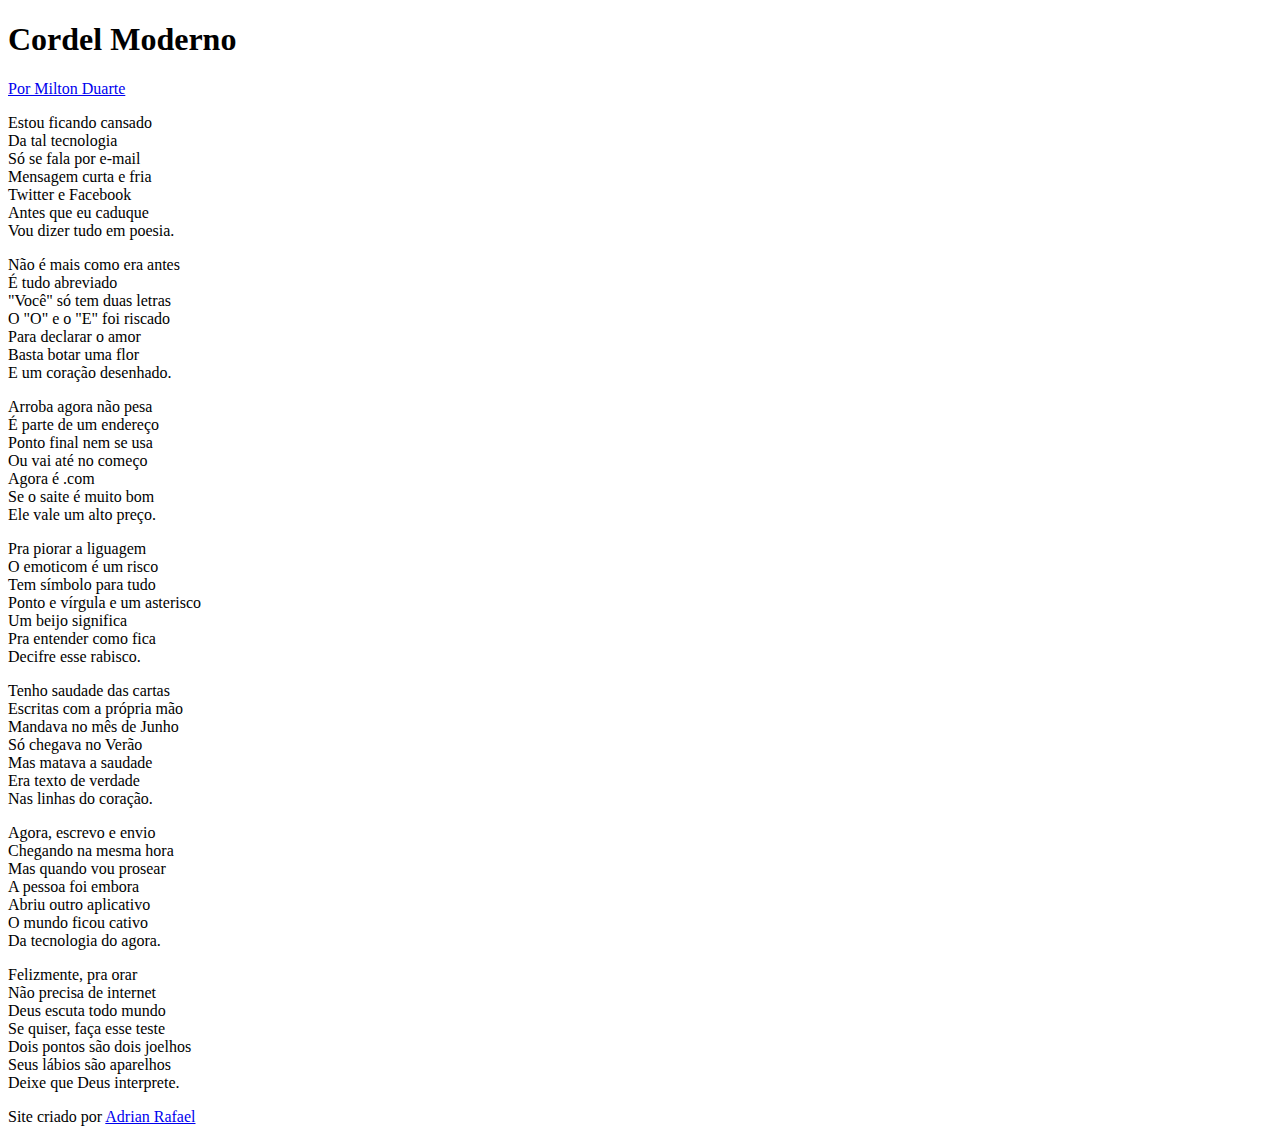
==== desafios/d012/public/index.html @ 85e3cc0d "criando estrutura html" ====
<!DOCTYPE html>
<html lang="pt-br">
<head>
    <meta charset="UTF-8">
    <meta http-equiv="X-UA-Compatible" content="IE=edge">
    <meta name="viewport" content="width=device-width, initial-scale=1.0">
    <title>Cordel Moderno</title>
    <link rel="stylesheet" href="style/style.css">
</head>
<body>
    <header>
        <h1>Cordel Moderno</h1>
        <p>
            <a href="https://www.recantodasletras.com.br/poesias/3186743" target="_blank">Por Milton Duarte<a>
        </p>
    </header>

   <section>
        <p>
            Estou ficando cansado <br>
            Da tal tecnologia <br>
            Só se fala por e-mail <br>
            Mensagem curta e fria <br>
            Twitter e Facebook <br>
            Antes que eu caduque <br>
            Vou dizer tudo em poesia.
        </p>
   </section>


    <section>
        <p>
            Não é mais como era antes <br>
            É tudo abreviado <br>
            "Você" só tem duas letras <br>
            O "O" e o "E" foi riscado <br>
            Para declarar o amor <br>
            Basta botar uma flor <br>
            E um coração desenhado.
        </p>
    </section>


    <section>
       <p>
            Arroba agora não pesa <br>
            É parte de um endereço <br>
            Ponto final nem se usa <br>
            Ou vai até no começo <br>
            Agora é .com <br>
            Se o saite é muito bom <br>
            Ele vale um alto preço. 
       </p>
    
        <p>
            Pra piorar a liguagem <br>
            O emoticom é um risco <br>
            Tem símbolo para tudo <br>
            Ponto e vírgula e um asterisco <br>
            Um beijo significa <br>
            Pra entender como fica <br>
            Decifre esse rabisco.
        </p>
    </section>


    <section>
        <p>
            Tenho saudade das cartas <br>
            Escritas com a própria mão <br>
            Mandava no mês de Junho <br>
            Só chegava no Verão <br>
            Mas matava a saudade <br>
            Era texto de verdade <br>
            Nas linhas do coração.
        </p>
    </section>


    <section>
       <p>
            Agora, escrevo e envio <br>
            Chegando na mesma hora <br>
            Mas quando vou prosear <br>
            A pessoa foi embora <br>
            Abriu outro aplicativo <br>
            O mundo ficou cativo <br>
            Da tecnologia do agora.
       </p>
    
        <p>
            Felizmente, pra orar <br>
            Não precisa de internet <br>
            Deus escuta todo mundo <br>
            Se quiser, faça esse teste <br>
            Dois pontos são dois joelhos <br>
            Seus lábios são aparelhos <br>
            Deixe que Deus interprete.
        </p>
    </section>

    <footer>
        <p>Site criado por <a href="https://github.com/rafazolondek" target="_blank">Adrian Rafael<a ></p>
    </footer>
</body>
</html>
---- desafios/d012/public/style/style.css ----
@charset "UTF-8";
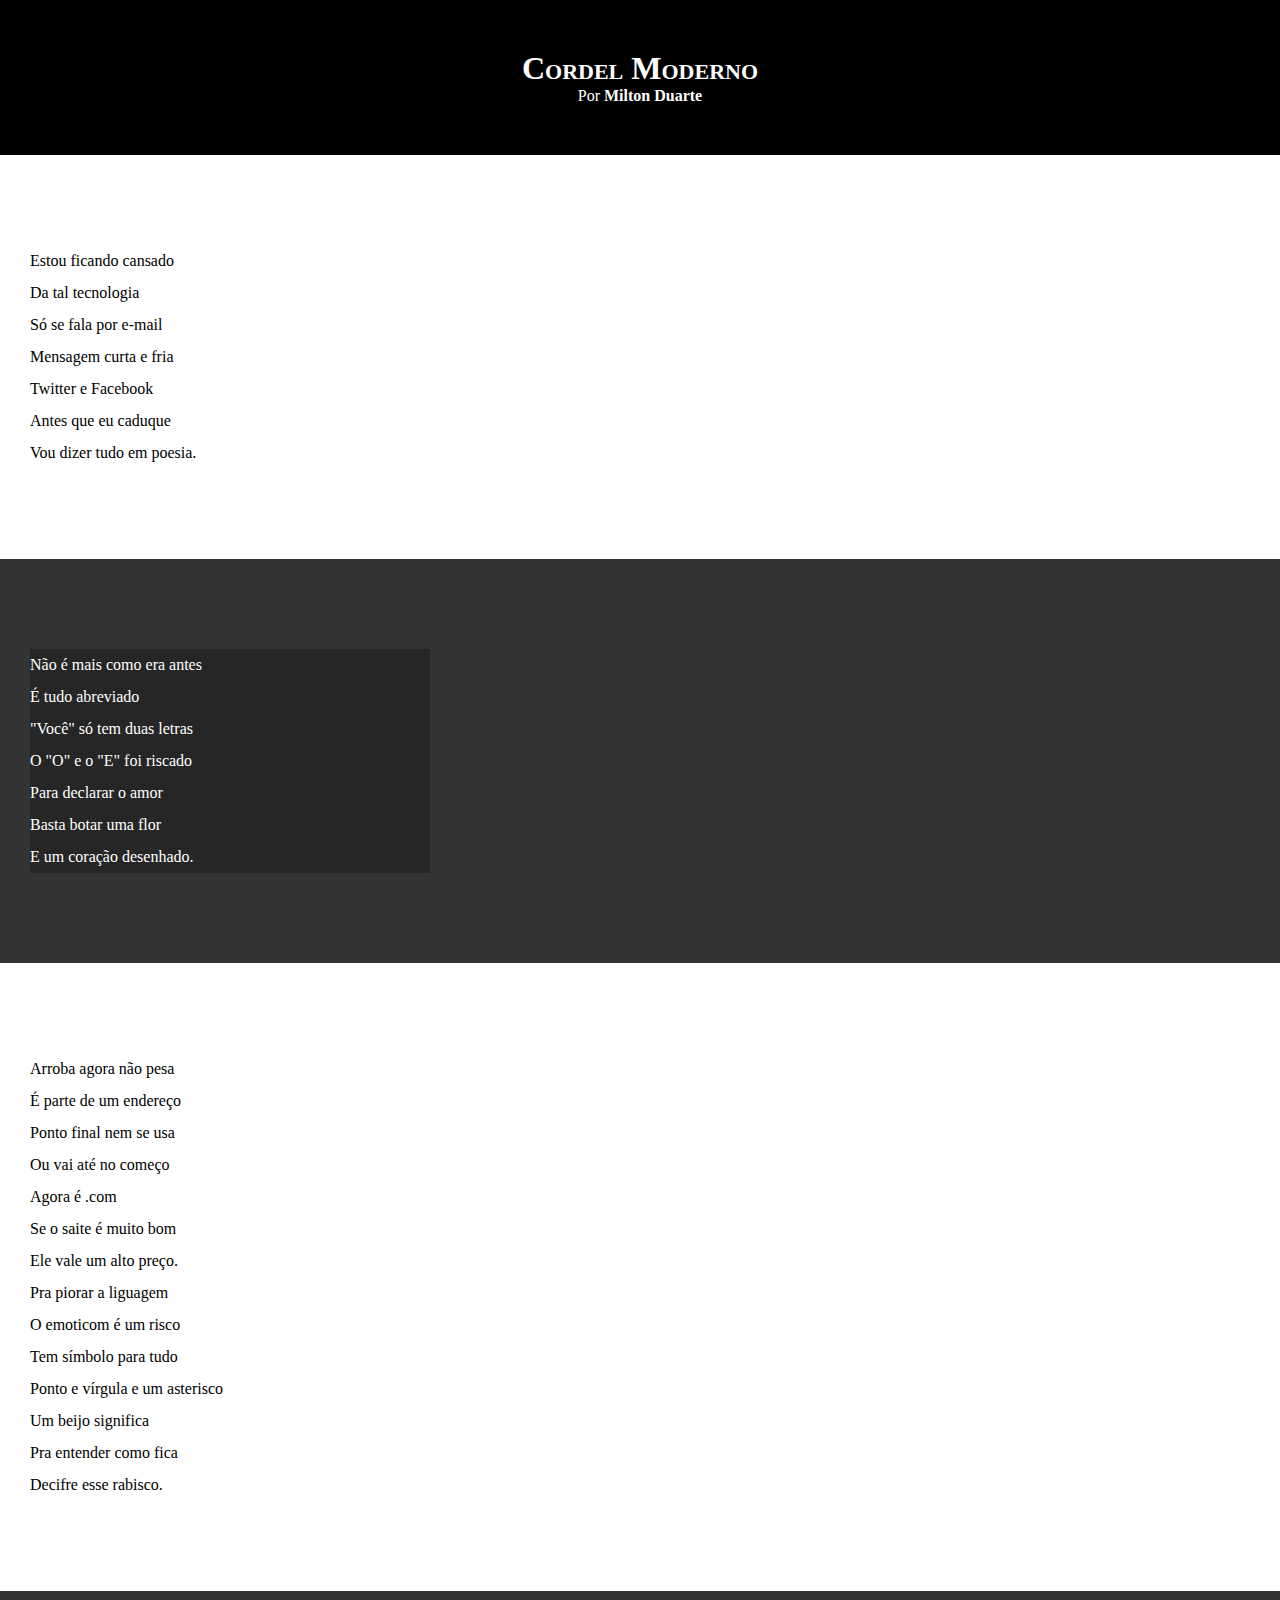
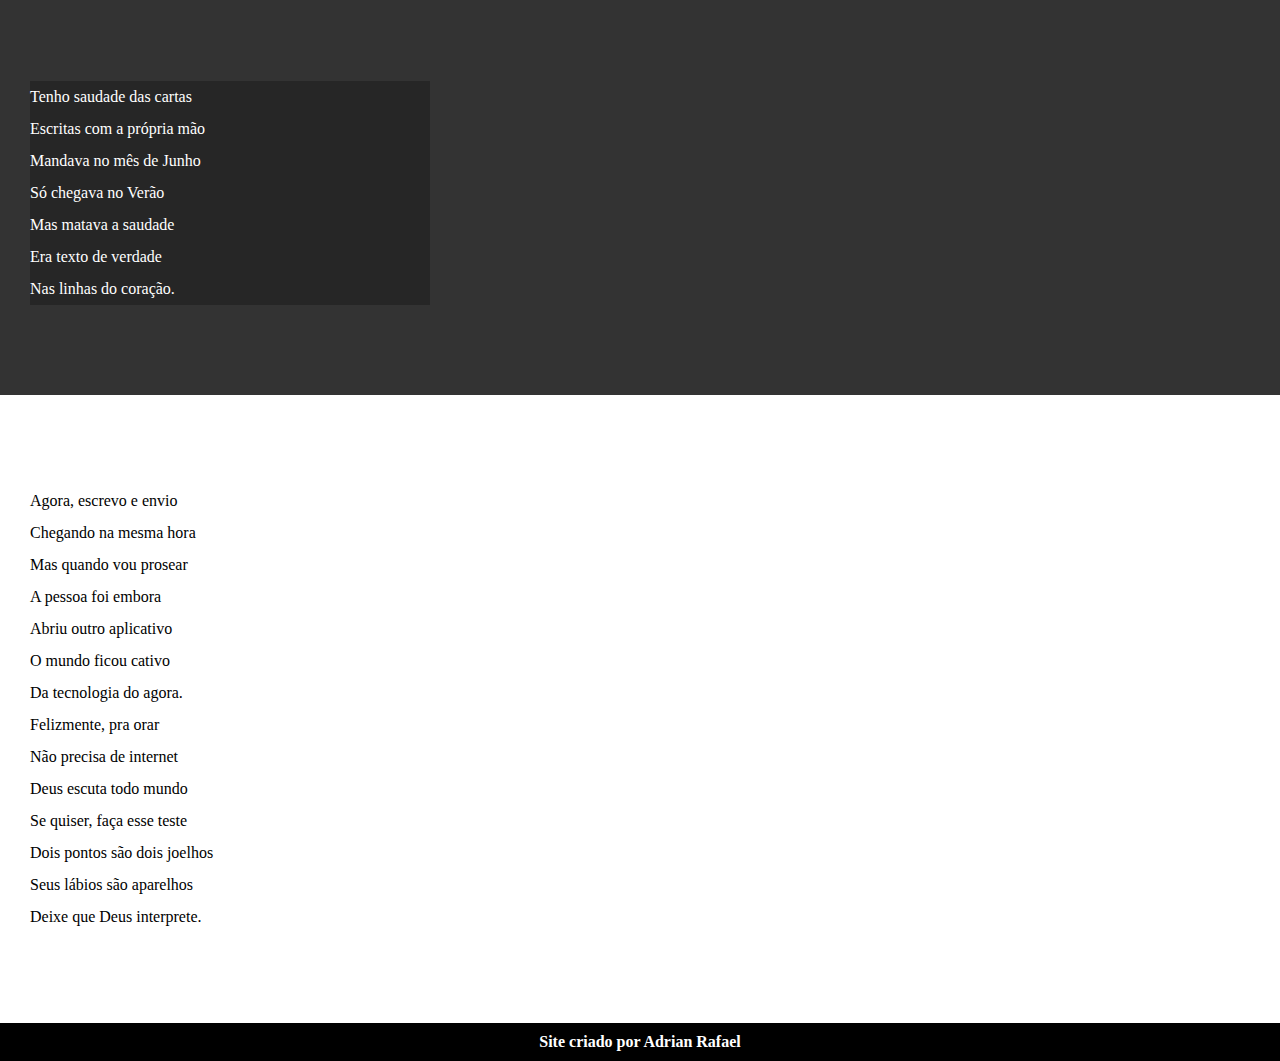
==== commit e8765277: "editando o css" ====
--- a/desafios/d012/public/index.html
+++ b/desafios/d012/public/index.html
@@ -11,11 +11,11 @@
     <header>
         <h1>Cordel Moderno</h1>
         <p>
-            <a href="https://www.recantodasletras.com.br/poesias/3186743" target="_blank">Por Milton Duarte<a>
+            Por <a href="https://www.recantodasletras.com.br/poesias/3186743" target="_blank">Milton Duarte<a>
         </p>
     </header>
 
-   <section>
+   <section class="normal">
         <p>
             Estou ficando cansado <br>
             Da tal tecnologia <br>
@@ -28,7 +28,7 @@
    </section>
 
 
-    <section>
+    <section class="imagem">
         <p>
             Não é mais como era antes <br>
             É tudo abreviado <br>
@@ -41,7 +41,7 @@
     </section>
 
 
-    <section>
+    <section class="normal">
        <p>
             Arroba agora não pesa <br>
             É parte de um endereço <br>
@@ -64,7 +64,7 @@
     </section>
 
 
-    <section>
+    <section class="imagem">
         <p>
             Tenho saudade das cartas <br>
             Escritas com a própria mão <br>
@@ -77,7 +77,7 @@
     </section>
 
 
-    <section>
+    <section class="normal">
        <p>
             Agora, escrevo e envio <br>
             Chegando na mesma hora <br>
@@ -100,7 +100,7 @@
     </section>
 
     <footer>
-        <p>Site criado por <a href="https://github.com/rafazolondek" target="_blank">Adrian Rafael<a ></p>
+        Site criado por <a href="https://github.com/rafazolondek" target="_blank">Adrian Rafael<a >
     </footer>
 </body>
 </html>--- a/desafios/d012/public/style/style.css
+++ b/desafios/d012/public/style/style.css
@@ -1 +1,65 @@
-@charset "UTF-8";+@charset "UTF-8";
+
+*{
+    margin: 0px;
+    padding: 0px;
+}
+
+html, body{
+    min-height: 100vh;
+    background-color: darkgray;
+}
+
+header{
+    background-color: black;
+    color: white;
+    text-align: center;
+}
+
+header > h1{
+    padding-top: 50px;
+    font-variant: small-caps;
+}
+
+header p{
+    padding-bottom: 50px;
+}
+
+header a, footer a{
+    color:white;
+    text-decoration: none;
+    font-weight: bold;
+}
+
+header a:hover, footer a:hover{
+    text-decoration: underline;
+}
+
+section{
+    padding-top: 10vh;
+    padding-bottom: 10vh;
+    line-height: 2em;
+    padding-left: 30px;
+}
+
+section.normal{
+    background-color: white;
+    color:black;
+}
+
+section.imagem{
+    background-color: rgb(51, 51, 51);
+    color: white;
+}
+
+section.imagem > p{
+    width: 400px;
+    background-color: rgba(0, 0, 0, 0.253);
+}
+
+footer{
+    background-color: black;
+    color: white;
+    text-align: center;
+    padding: 10px
+}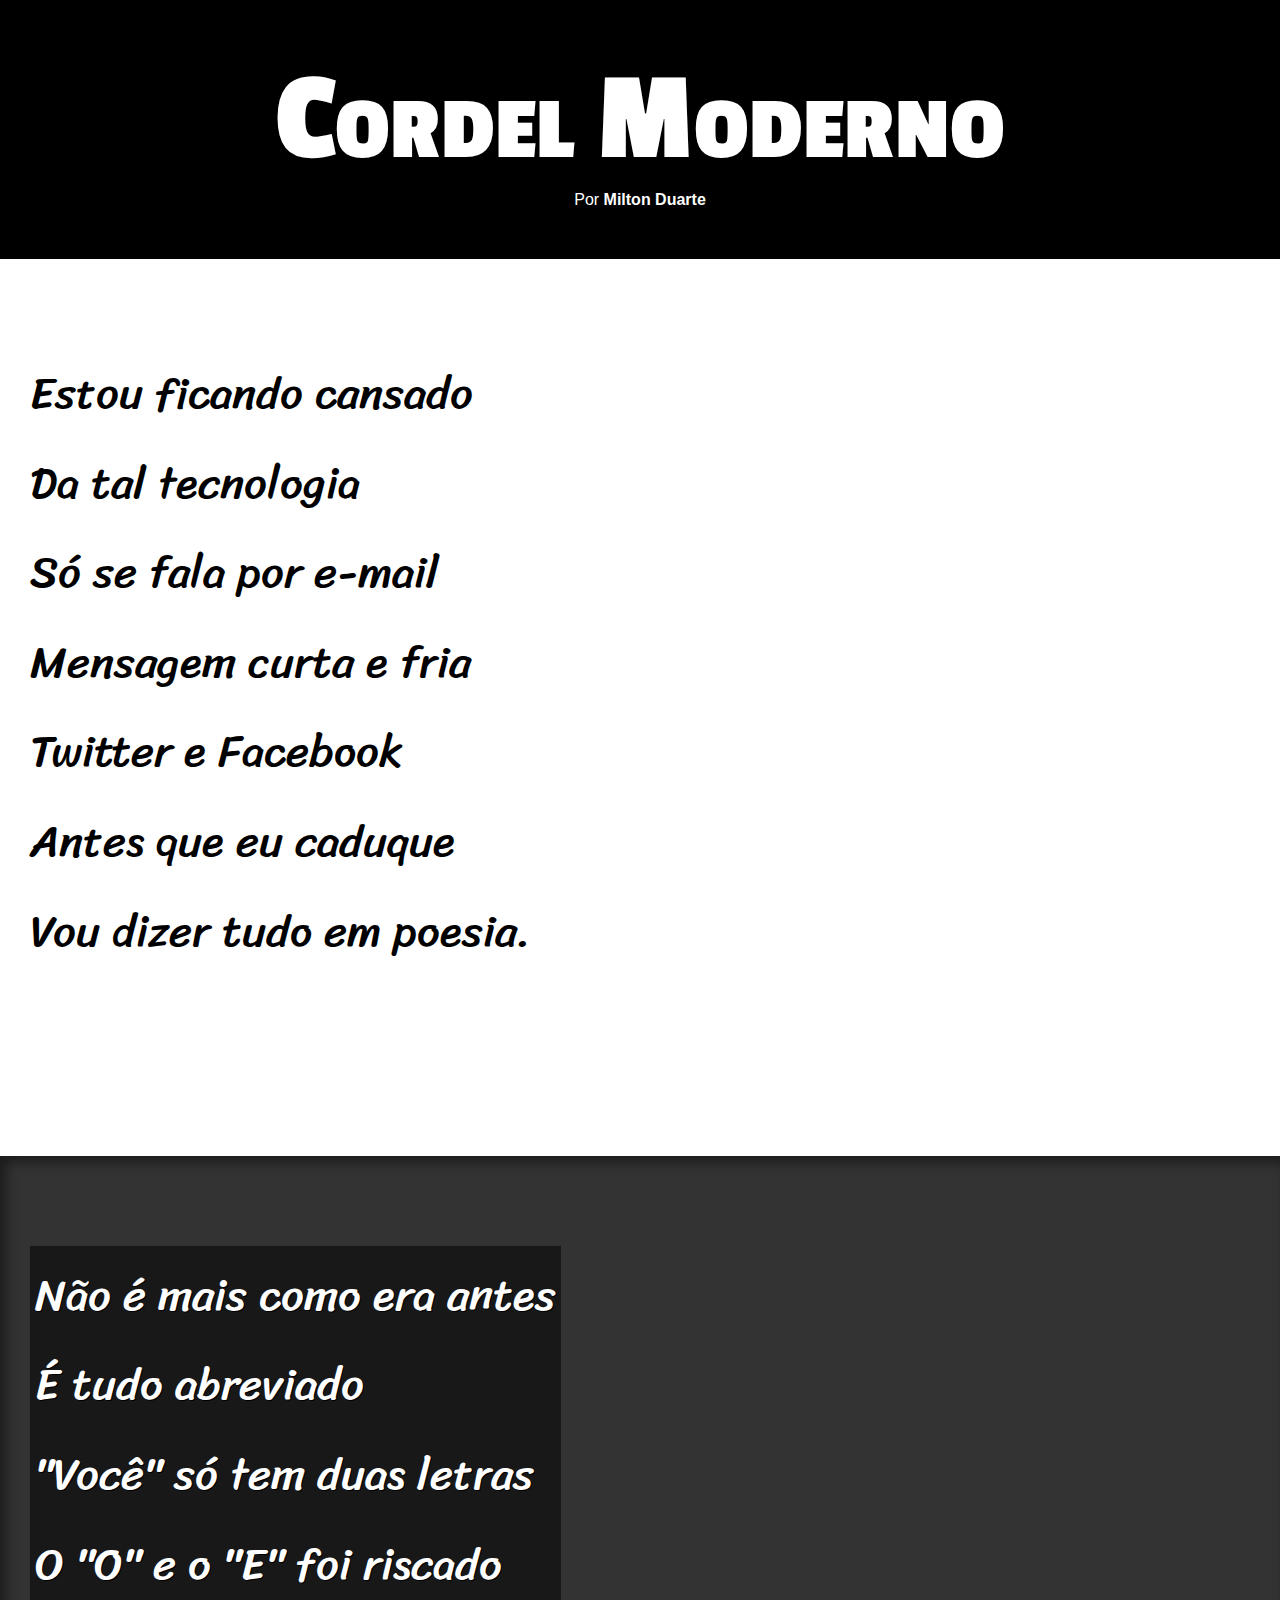
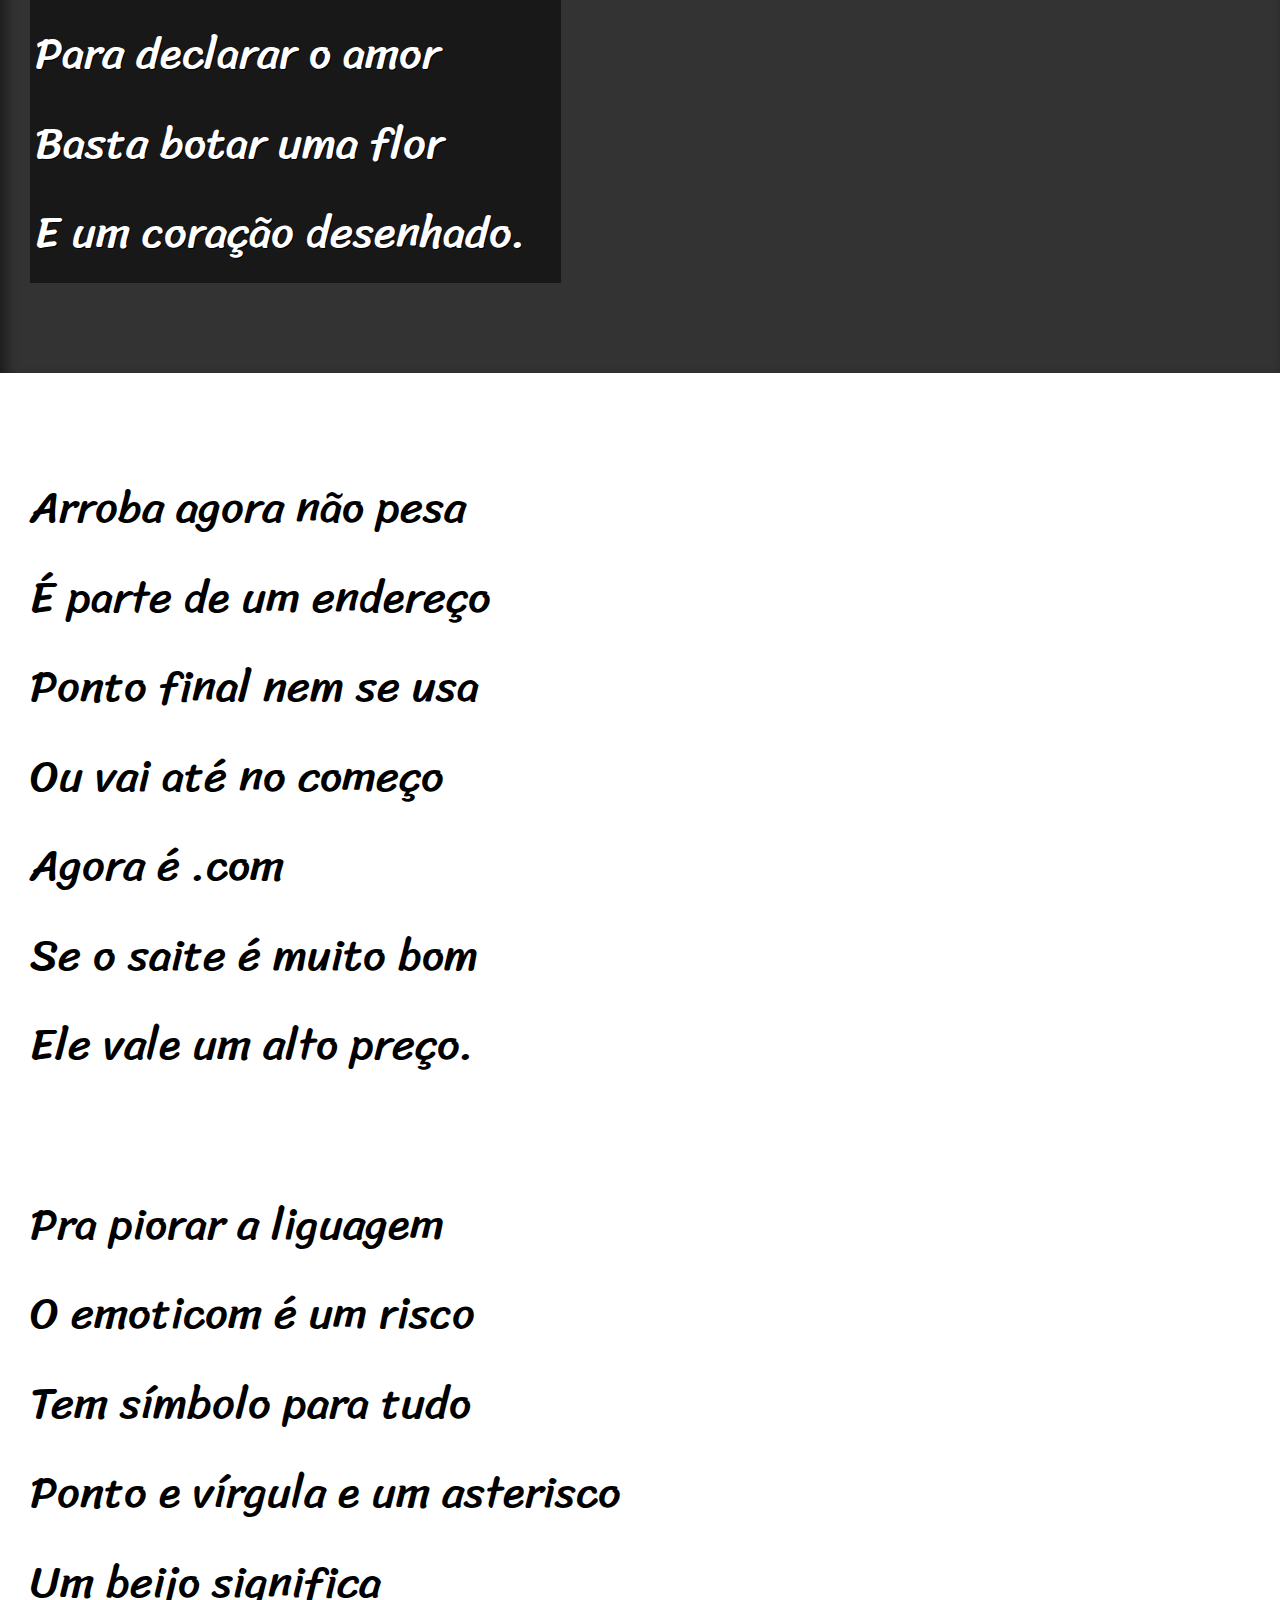
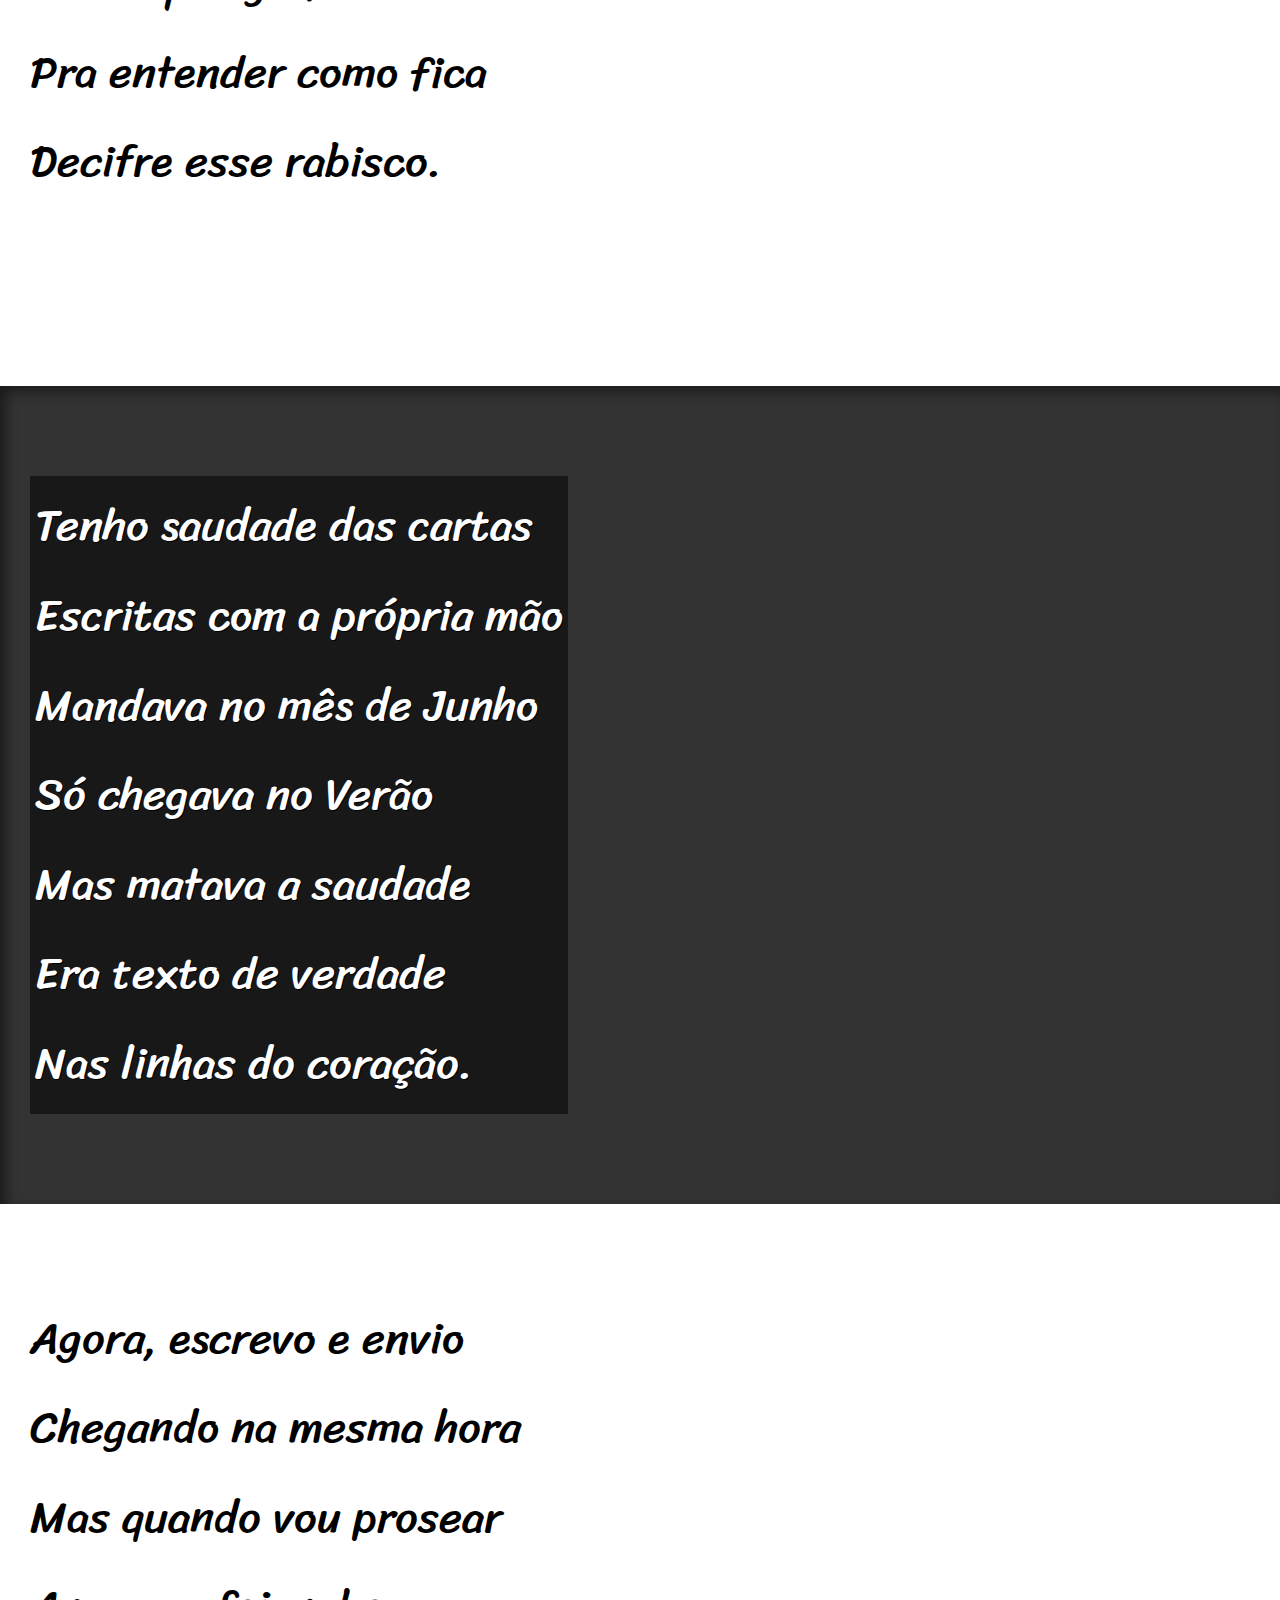
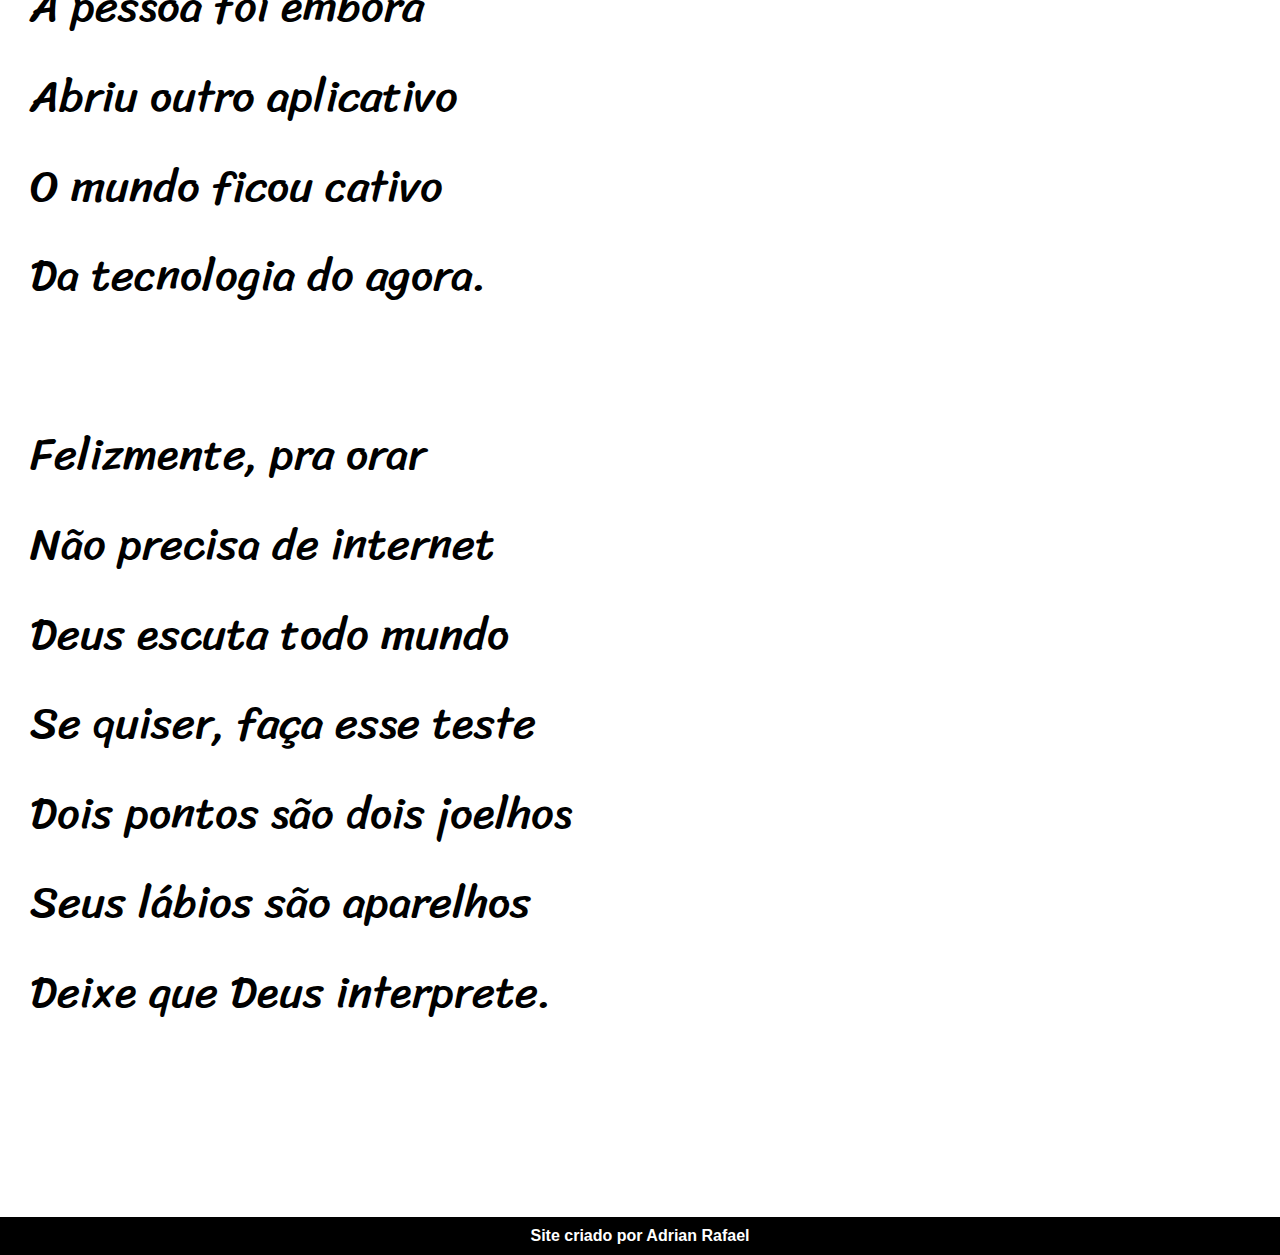
==== commit dfa5be31: "efeito paralax" ====
--- a/desafios/d012/public/index.html
+++ b/desafios/d012/public/index.html
@@ -28,7 +28,7 @@
    </section>
 
 
-    <section class="imagem">
+    <section class="imagem" id="img01">
         <p>
             Não é mais como era antes <br>
             É tudo abreviado <br>
@@ -64,7 +64,7 @@
     </section>
 
 
-    <section class="imagem">
+    <section class="imagem" id="img02">
         <p>
             Tenho saudade das cartas <br>
             Escritas com a própria mão <br>
--- a/desafios/d012/public/style/style.css
+++ b/desafios/d012/public/style/style.css
@@ -1,13 +1,24 @@
 @charset "UTF-8";
+
+@import url('https://fonts.googleapis.com/css2?family=Passion+One:wght@400;700;900&display=swap');
+@import url('https://fonts.googleapis.com/css2?family=Sriracha&display=swap');
+
+:root{
+    --fonte1: Verdana, Geneva, sans-serif;
+    --fonte2: 'Passion One', cursive;
+    --fonte3: 'Sriracha', cursive;
+}
 
 *{
     margin: 0px;
     padding: 0px;
+    font-size: 1em;
 }
 
 html, body{
     min-height: 100vh;
     background-color: darkgray;
+    font-family: var(--fonte1);
 }
 
 header{
@@ -19,6 +30,8 @@
 header > h1{
     padding-top: 50px;
     font-variant: small-caps;
+    font-family: var(--fonte2);
+    font-size: 10vw;
 }
 
 header p{
@@ -40,6 +53,12 @@
     padding-bottom: 10vh;
     line-height: 2em;
     padding-left: 30px;
+    font-family: var(--fonte3);
+    font-size: 3.5vw;
+}
+
+section > p {
+    padding-bottom: 2em;
 }
 
 section.normal{
@@ -50,11 +69,26 @@
 section.imagem{
     background-color: rgb(51, 51, 51);
     color: white;
+    box-shadow: inset 6px 6px 13px 0px rgba(0, 0, 0, 0.473);
+    background-size: cover;
+    background-attachment: fixed;
 }
 
 section.imagem > p{
-    width: 400px;
-    background-color: rgba(0, 0, 0, 0.253);
+    display: inline-block;
+    padding: 5px;
+    background-color: rgba(0, 0, 0, 0.514);
+    text-shadow: 1px 1px 0px black;
+}
+
+section#img01{
+    background-image: url(../imagens/background001.jpg);
+    background-position: right center;
+}
+
+section#img02{
+    background-image: url(../imagens/background002.jpg);
+    background-position: right center;
 }
 
 footer{
